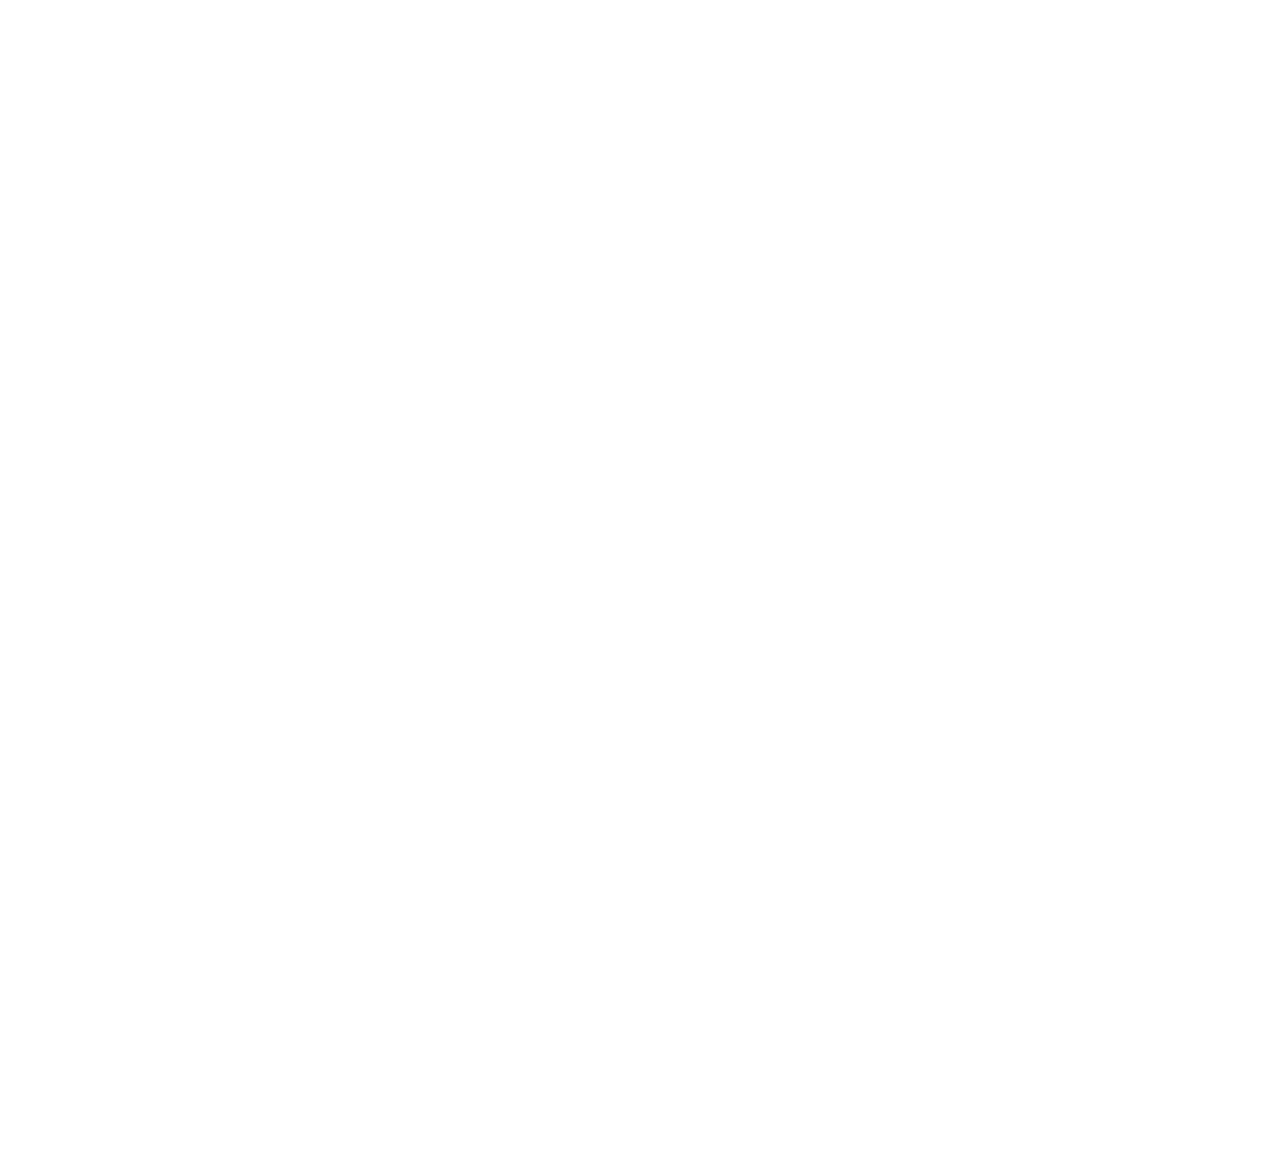
==== map.html @ dd223d19 "map" ====
<!DOCTYPE html>
<html lang="en">
<head>
    <meta charset="UTF-8">
    <meta name="viewport" content="width=device-width, initial-scale=1.0">
    <title>Mapa</title>
</head>
<body>
    <iframe width="768" height="576" src="https://maphub.net/embed_h/AS5lngvW4QImg8xd" frameborder="0"></iframe>
    <iframe width="768" height="576" src="https://maphub.net/embed_h/Oe8fvS4rioAqrg88" frameborder="0"></iframe>
</body>
</html>
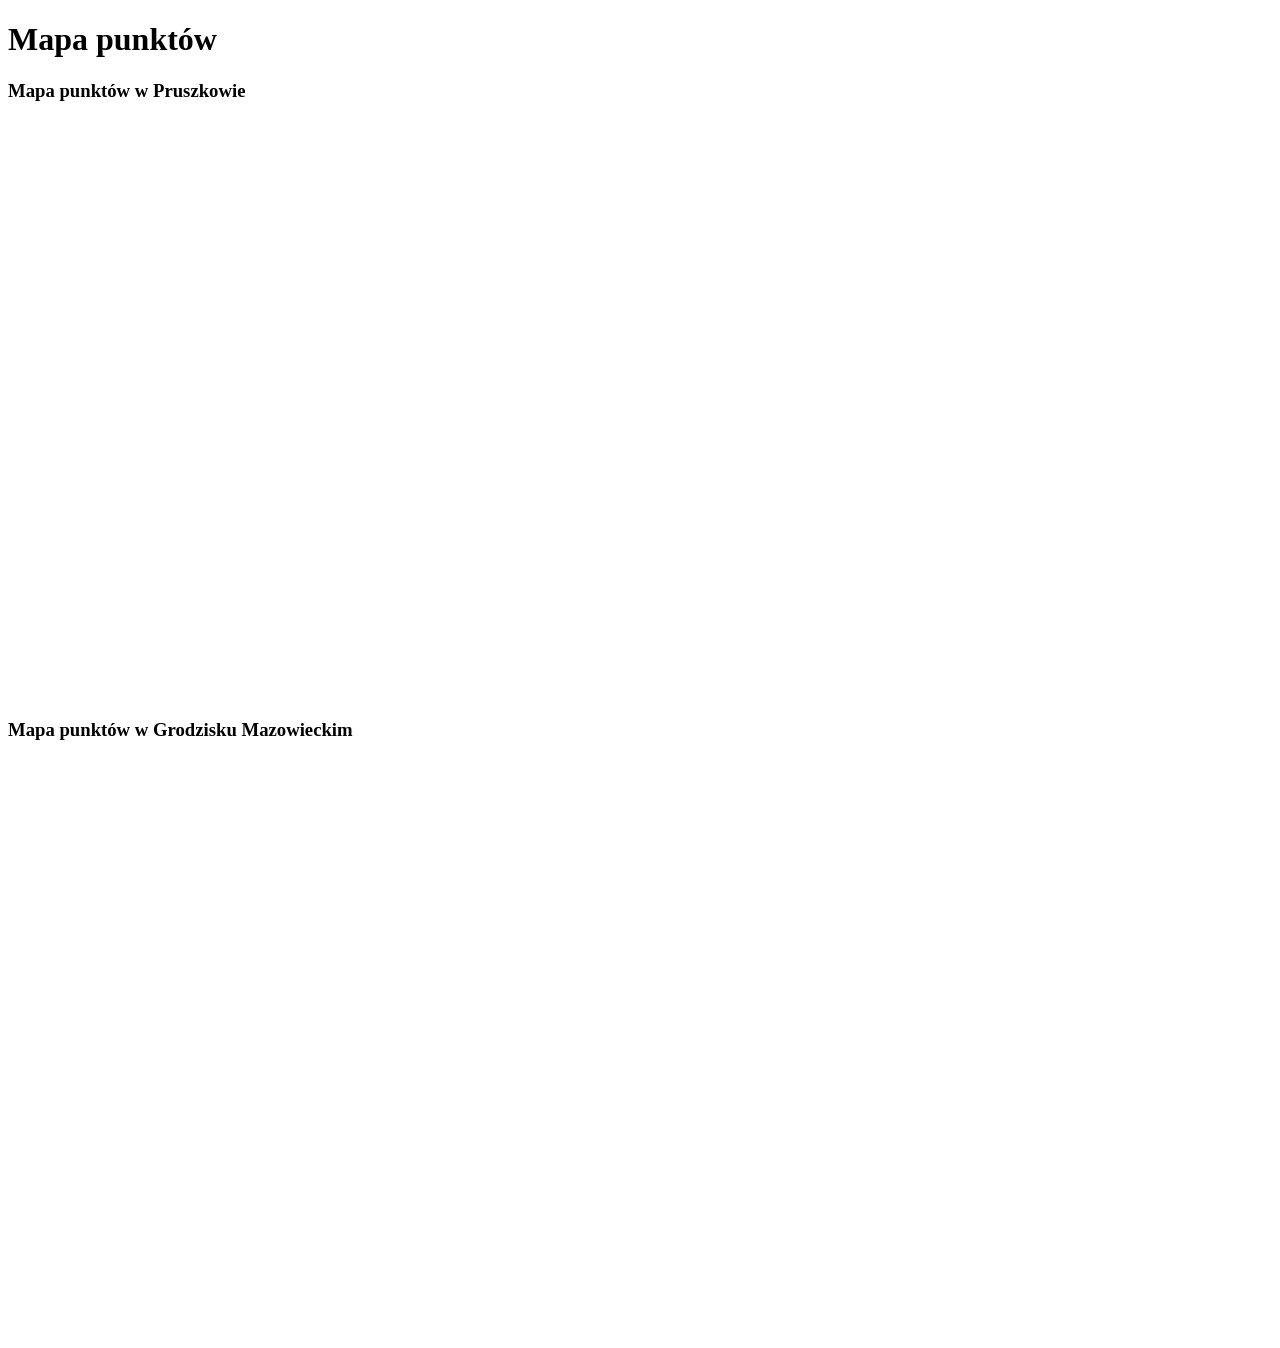
==== commit d2a0c761: "map" ====
--- a/map.html
+++ b/map.html
@@ -6,7 +6,10 @@
     <title>Mapa</title>
 </head>
 <body>
+    <h1>Mapa punktów</h1>
+    <h3>Mapa punktów w Pruszkowie</h3>
     <iframe width="768" height="576" src="https://maphub.net/embed_h/AS5lngvW4QImg8xd" frameborder="0"></iframe>
+    <h3>Mapa punktów w Grodzisku Mazowieckim</h3>
     <iframe width="768" height="576" src="https://maphub.net/embed_h/Oe8fvS4rioAqrg88" frameborder="0"></iframe>
 </body>
 </html>
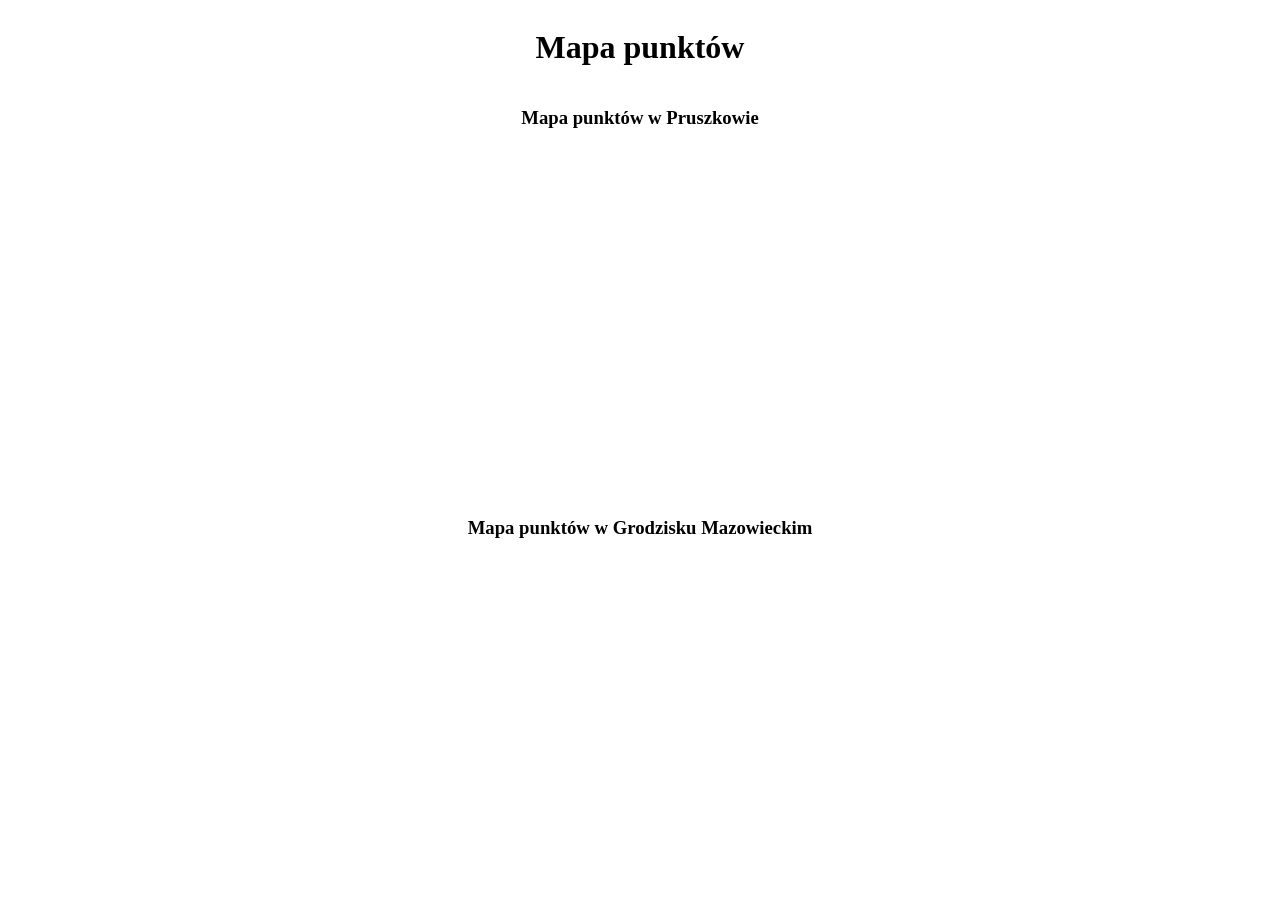
==== commit d2617ba6: "map" ====
--- a/map.html
+++ b/map.html
@@ -6,10 +6,21 @@
     <title>Mapa</title>
 </head>
 <body>
-    <h1>Mapa punktów</h1>
-    <h3>Mapa punktów w Pruszkowie</h3>
-    <iframe width="768" height="576" src="https://maphub.net/embed_h/AS5lngvW4QImg8xd" frameborder="0"></iframe>
-    <h3>Mapa punktów w Grodzisku Mazowieckim</h3>
-    <iframe width="768" height="576" src="https://maphub.net/embed_h/Oe8fvS4rioAqrg88" frameborder="0"></iframe>
+    <style>
+        
+            .center-flex {
+                display: flex;
+                flex-direction: column;
+                align-items: center;     
+                height: 100vh; 
+            }
+    </style>
+    <div class="center-flex">
+        <h1>Mapa punktów</h1>
+        <h3>Mapa punktów w Pruszkowie</h3>
+        <iframe width="768" height="576" src="https://maphub.net/embed_h/AS5lngvW4QImg8xd" frameborder="0"></iframe>
+        <h3>Mapa punktów w Grodzisku Mazowieckim</h3>
+        <iframe width="768" height="576" src="https://maphub.net/embed_h/Oe8fvS4rioAqrg88" frameborder="0"></iframe>
+    </div>
 </body>
 </html>
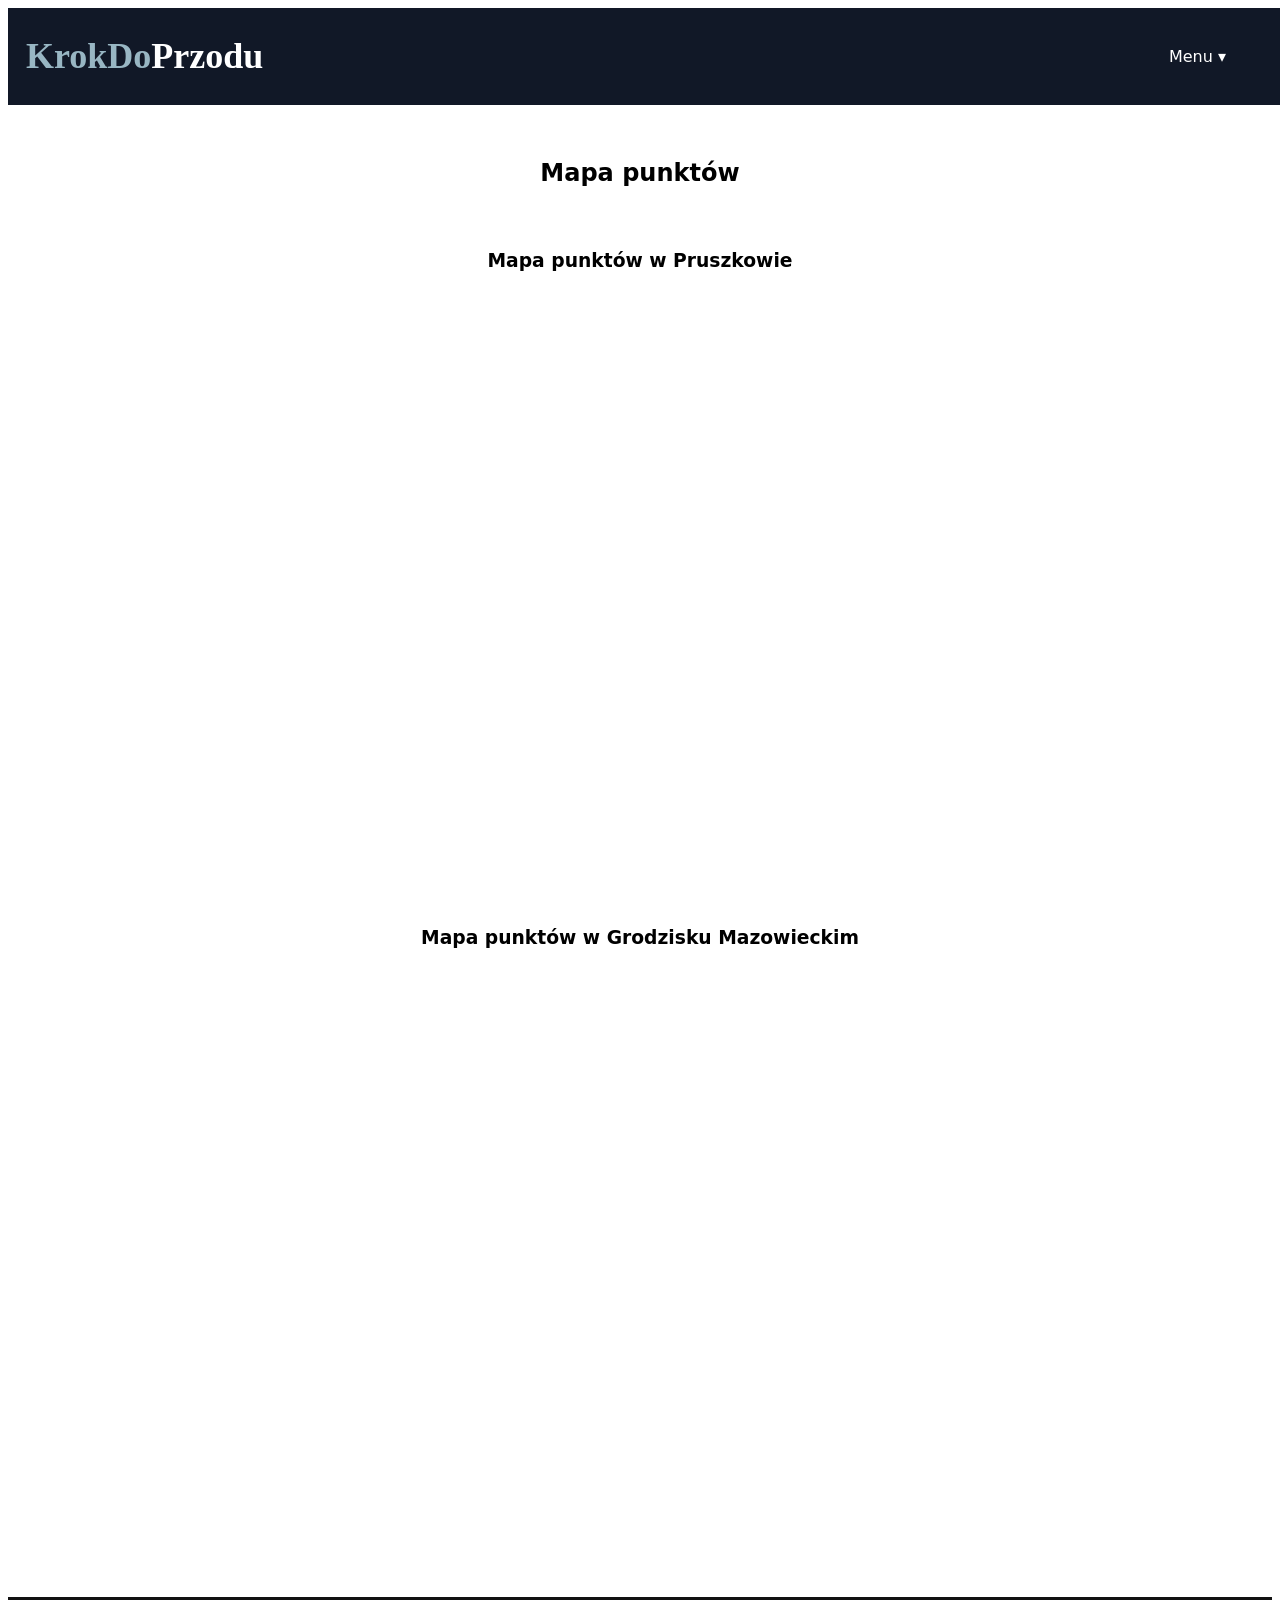
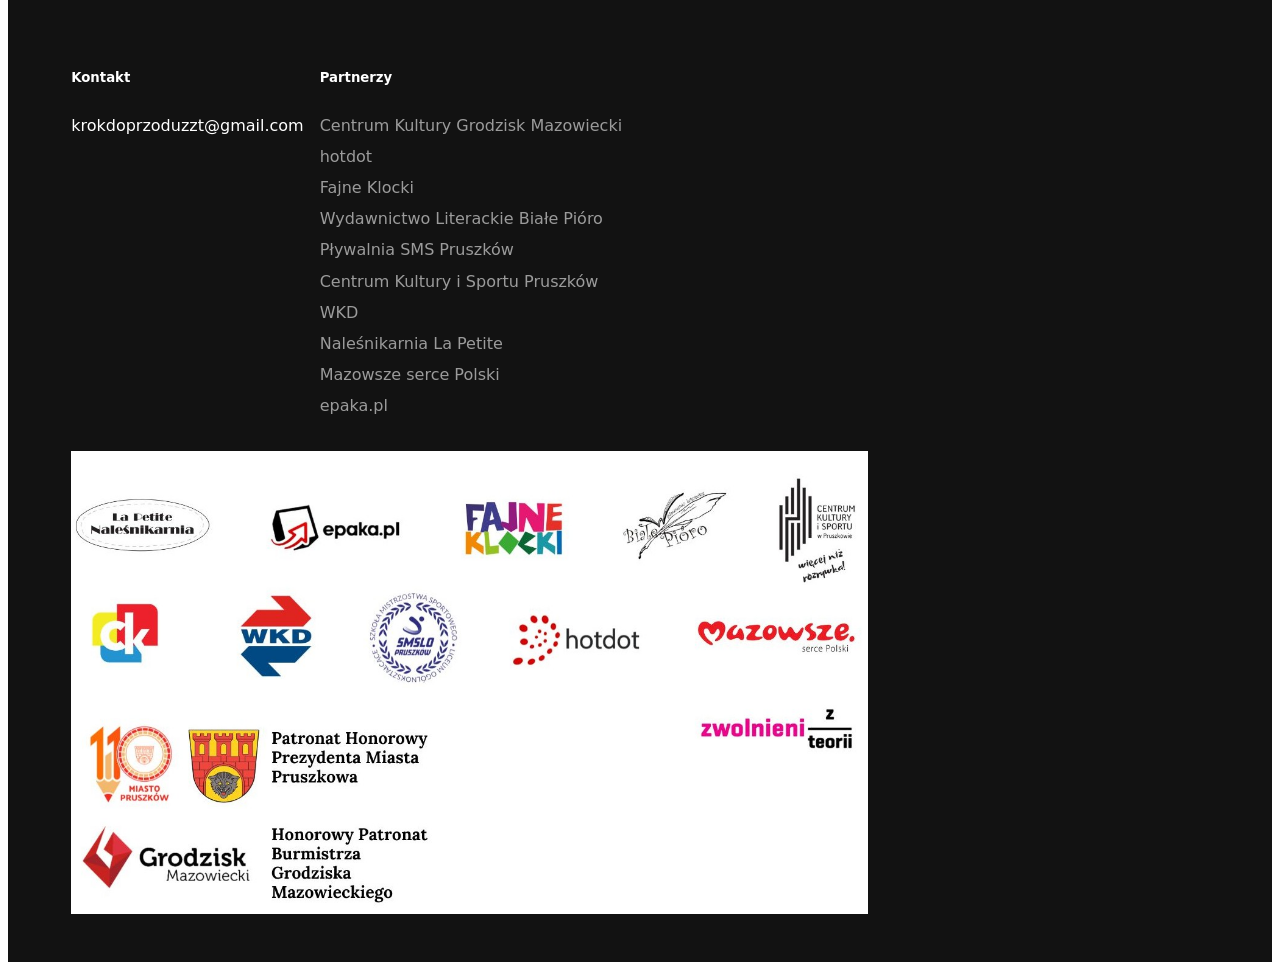
==== commit 4f2d91c2: "7" ====
--- a/map.html
+++ b/map.html
@@ -3,24 +3,288 @@
 <head>
     <meta charset="UTF-8">
     <meta name="viewport" content="width=device-width, initial-scale=1.0">
+    <link rel="stylesheet" href="https://cdn.jsdelivr.net/npm/boxicons@2.1.4/css/boxicons.min.css">
+    <link rel="stylesheet" href="styles.css">
     <title>Mapa</title>
 </head>
 <body>
+    <header style="
+        background: #111827;
+        color: white;
+        padding: 2vh;
+        display:inline-flex;  
+        align-items: center;
+        justify-content:space-between;
+        width: 100%;
+    ">
+        <div style="font-size: 4vh; font-family:Brush Script MT, Brush Script Std, cursive;">
+            <b><span style="color:#98B6C3;">KrokDo</span>Przodu</b>
+        </div>
+
+        <nav class="dropdown" style="margin: 0 5vw;">                                                                                    
+            <input type="checkbox" id="drpBut" class="dropButton">
+            <label for="drpBut" class="menu-label">Menu ▾</label>
+            <div class="dropContent">                                                                                  
+                <ul>
+                    <li>
+                        <a href="index.html" class="active">
+                            <i class="bx bx-home-circle"></i>
+                            <span>Strona główna</span>
+                        </a>
+                    </li>
+                    <li>
+                        <a href="account/signin.php">
+                            <i class='bx bx-user-circle'></i>
+                            <span>Login</span>
+                        </a>
+                    </li>
+                    <li>
+                        <a href="map.html">
+                            <i class='bx  bx-map'></i> 
+                            <span>Mapa punktów</span>
+                        </a>
+                    </li>
+                    <li>
+                        <a href="scanner.html">
+                            <i class='bx  bx-qr-scan'></i>  
+                            <span>Skaner kodów QR</span>
+                        </a>
+                    </li>
+                    <li>
+                        <a href="#">
+                            <i class='bx  bx-trophy'></i>   
+                            <span>Tabele wyników</span>
+                        </a>
+                    </li>
+                </ul>
+            </div>
+        </nav>
+    </header>
+
     <style>
-        
-            .center-flex {
-                display: flex;
-                flex-direction: column;
-                align-items: center;     
-                height: 100vh; 
-            }
+        .dropdown {
+            position: relative;
+            display: inline-block;
+        }
+
+        .dropButton {
+            position: absolute;
+            opacity: 0;
+            width: 0;
+            height: 0;
+        }
+
+        #drpBut:checked ~ .dropContent {
+            display: block;
+        }
+
+        .dropContent {
+            display: none;
+            position: absolute;
+            background-color: #111827;
+        }
+
+        .dropContent a {
+            display: block;
+        }
+
+        *{
+            padding: 0;
+        }
+
+        body{
+            font-family: system-ui, sans-serif;
+            background: #fff;
+            font-size: 16px;
+            line-height: 1.7;
+            color: #ffffff;
+        }
+
+        h5{
+            color:#ffffff
+        }
+
+        h1{
+            font-size: 1.5rem;
+            font-weight: bold;
+        }
+
+        p{
+            margin-bottom: 1.5rem;
+            color: #000000;
+        }
+
+        nav ul{
+            list-style: none;
+            display: flex;
+            flex-flow: column;
+            gap: 0.25rem;
+            height: 100%;
+        }
+
+        nav a{
+            display: flex;
+            align-items: center;
+            gap: 0.625rem;
+            padding: 0.625rem 0.875rem;
+            font-size: 1.25rem;
+            color: #ffffff;
+            line-height: 1;
+            text-decoration: none;
+            border-radius: 0.375rem;
+        }
+
+        nav a.active,
+        nav a:hover,
+        nav a:focus-visible{
+            outline:none;
+            color:#9ae4ff;
+        }
+
+        nav a span{
+            font-size: 0.875rem;
+        }
+
+        h2{
+            font-size: 1.25rem;
+            text-transform: uppercase;
+            margin-block: 2rem 0.5rem;
+        }
+
+        a{
+            color: #000000;
+            text-decoration: none;
+            transition: color 0.5s;
+        }
+
+        a:hover,
+        a:focus-visible{
+            color: #9ae4ff;
+        }
+
+        a:focus-visible{
+            outline: 1px solid;
+            outline-offset: 0.5rem;
+        }
+
+        main{
+            padding-block-start: 0.75rem;
+        }
+
+        .page-width{
+            inline-size: min(80ch, 90%);
+            padding-inline: 2rem;
+            margin-inline: auto;
+            color: #000000;
+        }
+
+        .multicolumn {
+            display: flex;
+            justify-content: center;
+            margin-block-start: 3rem;
+            background-color: #9ae4ff;
+            border-block-start: 1px solid;
+        }
+
+        .multicolumn > div {
+            flex: 1;
+            padding: 3rem 1rem;
+            text-transform: uppercase;
+            text-align: center;
+        }
+
+        .multicolumn :nth-child(2) {
+            border-inline: 1px solid;
+        }
+
+        .site-footer{
+            background-color: #121212;
+            color: #ffffff;
+            padding-block: 3rem;
+        }
+
+        .footer-block li{
+            margin-block: 0.25rem;
+            list-style-type: none;
+        }
+
+        .footer-block a{
+            color: #9b9b9b;
+        }
+
+        .site-footer .page-width{
+            display: flex;
+            flex-flow: wrap;
+            gap: 1rem;
+            inline-size: min(90%, 1200px);
+        }
+
+        .footer-block a:hover,
+        .footer-block a:focus-visible{
+            color: #9ae4ff;
+        }
+
+        .brand{
+            padding: 3rem 2rem 0;
+            font-size: max(3rem, 5vw + 1rem);
+            line-height: 1.1;
+            font-weight: 100;
+            letter-spacing: 0.25rem;
+            text-align: center;
+            text-transform: uppercase;
+        }
+
+        .container{
+            position: relative;
+            z-index: 1;
+            background-color: #ffffff;
+        }
+
+        .center-flex {
+            display: flex;
+            flex-direction: column;
+            align-items: center;
+            /* bez height: 100vh */
+            gap: 1rem;
+            padding: 2rem 0;
+        }
     </style>
+
     <div class="center-flex">
-        <h1>Mapa punktów</h1>
-        <h3>Mapa punktów w Pruszkowie</h3>
+        <h1 style="color: #000000;">Mapa punktów</h1>
+        <h3 style="color: #000000;">Mapa punktów w Pruszkowie</h3>
         <iframe width="768" height="576" src="https://maphub.net/embed_h/AS5lngvW4QImg8xd" frameborder="0"></iframe>
-        <h3>Mapa punktów w Grodzisku Mazowieckim</h3>
+        <h3 style="color: #000000;">Mapa punktów w Grodzisku Mazowieckim</h3>
         <iframe width="768" height="576" src="https://maphub.net/embed_h/Oe8fvS4rioAqrg88" frameborder="0"></iframe>
     </div>
+
+    <footer class="site-footer">
+        <div class="page-width">
+            <div class="footer-block">
+                <h5>Kontakt</h5>
+                <ul>
+                    <li style="color: #ffffff;">krokdoprzoduzzt@gmail.com</li>
+                </ul>
+            </div>
+            <div class="footer-block">
+                <h5>Partnerzy</h5>
+                <ul>
+                    <li><a href="https://www.centrumkultury.eu/">Centrum Kultury Grodzisk Mazowiecki</a></li>
+                    <li><a href="https://allegro.pl/uzytkownik/hot_dot">hotdot</a></li>
+                    <li><a href="https://fajneklocki.pl/">Fajne Klocki</a></li>
+                    <li><a href="https://wydawnictwobialepioro.pl/">Wydawnictwo Literackie Białe Pióro</a></li>
+                    <li><a href="https://smspruszkow.pl/p%C5%82ywalnia.html">Pływalnia SMS Pruszków</a></li>
+                    <li><a href="https://ckis.pruszkow.pl/">Centrum Kultury i Sportu Pruszków</a></li>
+                    <li><a href="https://wkd.com.pl/">WKD</a></li>
+                    <li><a href="https://nalesnikarnialapetite.pl/">Naleśnikarnia La Petite</a></li>
+                    <li><a href="https://mazovia.pl/pl/bip/zalatw-sprawe/kultura-i-turystyka/promocja/promocja-marki-mazowsze-serce-polski-w-roku-2024.html">Mazowsze serce Polski</a></li>
+                    <li><a href="https://www.epaka.pl/">epaka.pl</a></li>
+                </ul>
+            </div>
+            <div class="footer-block">
+                <img src="sponsors/Kopia – Jedna strona – kopia (1).jpg" style="width: 70%; height: 100%;">
+            </div>
+        </div>
+    </footer>
 </body>
 </html>
